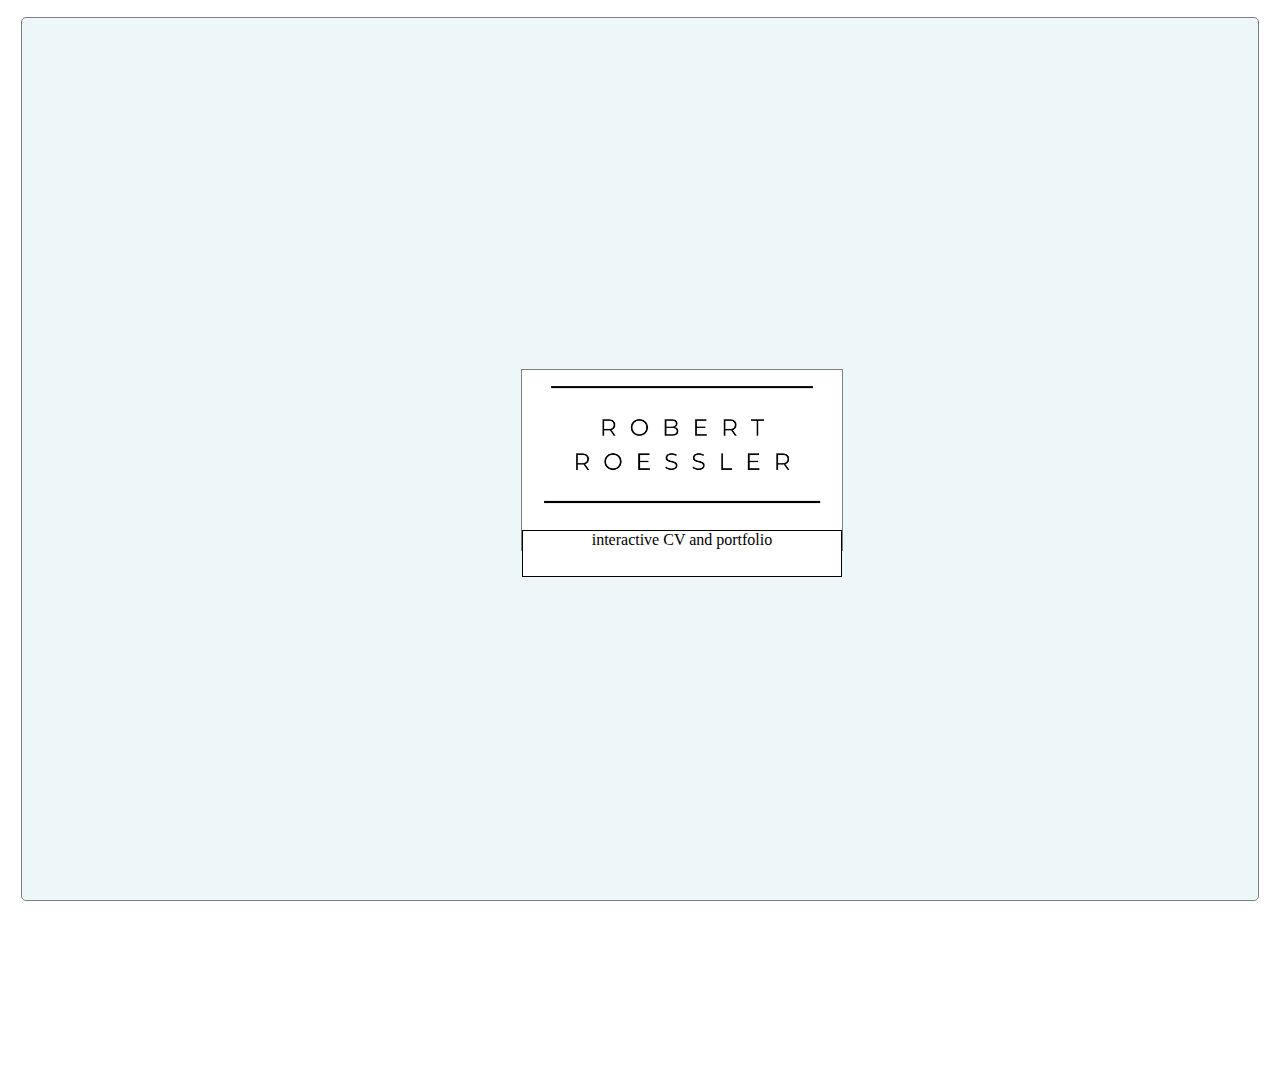
==== index.html @ 866c6b83 "teaching sidebar" ====
<html>
    <head>
        <title>RR</title>
        <link rel="shortcut icon" href="{{ url_for('static', filename='favicon.ico') }}">

        <!-- fonts -->
        <link rel="preconnect" href="https://fonts.googleapis.com">
        <link rel="preconnect" href="https://fonts.gstatic.com" crossorigin>
        <link href="https://fonts.googleapis.com/css2?family=Montserrat:wght@200&display=swap" rel="stylesheet">



        <!-- libs-->
        <link href="https://cdn.jsdelivr.net/npm/bootstrap@5.2.3/dist/css/bootstrap.min.css" rel="stylesheet" integrity="sha384-rbsA2VBKQhggwzxH7pPCaAqO46MgnOM80zW1RWuH61DGLwZJEdK2Kadq2F9CUG65" crossorigin="anonymous">

        <!-- own styles -->
        <link rel="stylesheet" href="static/css/grid.css" crossorigin="anonymous">
        <link rel="stylesheet" href="static/css/fonts.css" crossorigin="anonymous">
        <link rel="stylesheet" href="static/css/styles.css" crossorigin="anonymous">


    </head>


    <body>
        <!-- Wrapper for entire App -->
        <div class="container-fluid" id="wrapper" style="height: 100vh;padding: 1vh 1vw">
            <div class="row" style="border: thin solid grey; border-radius: 5px; height: 98vh; background: #EDF6F9">
                <div class="col-3">
                    <div class="row">
                        <div id="logo-container">
                            <div class="row">
                                <div class="col-8 offset-2">
                                    <img src="static/img/RR.png" style="width: 100%">
                                </div>
                            </div>
                            <div class="row" id="intro-button-container">
                                <div class="col-8 offset-2">
                                    <div class="row justify-content-center intro-button" id="intro-button" onclick="provideOptions()">
                                        <span class="align-self-center"></span>
                                        interactive CV and portfolio
                                    </div>
                                    <div class="row" style="height: 0px;">
                                        <div class="col" id="left"></div>
                                        <div class="col" id="right" onclick="explore()"></div>
                                    </div>
                                </div>
                            </div>
                            <div class="row" id="cv-links" style="height: 10vh; display: none; padding: 1vh">
                                <div class="col">
                                    <div class="row" style="border: thin solid black; background: #c7c7c7; height: 100%">
                                        <div class="col-4">
                                            <div class="row justify-content-center" style="height: 100%">
                                                <img src="static/img/github_icon.png" class="cv-icon align-self-center">
                                            </div>
                                        </div>
                                        <div class="col-4">
                                            <div class="row justify-content-center" style="height: 100%">
                                                <img src="static/img/pdf_icon.png" class="cv-icon align-self-center">
                                            </div>
                                        </div>
                                        <div class="col-4">
                                            <div class="row justify-content-center" style="height: 100%">
                                                <img src="static/img/linkedin_icon.png" class="cv-icon align-self-center">
                                            </div>
                                        </div>
                                    </div>
                                </div>

                            </div>
                            <div class="row" id="teaching" style="height:35vh; display: none; padding: 1vh">
                                <div class="col">
                                    <div class="row" style="height: 100%; border: thin solid black">
                                        <div class="col">
                                            <div class="row" style="height: 15vh">
                                                <div class="col-6">
                                                    <div class="row" id="cc-container" style="height: 15vh"></div>
                                                </div>
                                                <div class="col-6">
                                                    <div class="row" id="sc-container" style="height: 15vh"></div>
                                                </div>
                                            </div>
                                            <div class="row" style="height: 15vh">bar chart with hot topics taught</div>

                                            <div class="row" style="height: 5vh">
                                                <span>click on the highlighted row to sort all taught courses by enrolled students or q-scores</span>
                                            </div>
                                        </div>
                                    </div>
                                </div>
                            </div>
                            <div class="row" id="awards"></div>
                            <div class="row" id="coursework"></div>

                        </div>
                    </div>

                </div>
                <div class="col-9">
                    <div class="row" style="height: 100%;">
                        <div id="vis-container"></div>
                    </div>
                </div>
            </div>
        </div>






        <!-- js libs -->
        <script src="https://ajax.googleapis.com/ajax/libs/jquery/3.6.1/jquery.min.js"></script>
        <script src="https://cdn.jsdelivr.net/npm/bootstrap@5.2.3/dist/js/bootstrap.bundle.min.js" integrity="sha384-kenU1KFdBIe4zVF0s0G1M5b4hcpxyD9F7jL+jjXkk+Q2h455rYXK/7HAuoJl+0I4" crossorigin="anonymous"></script>
        <script src="https://d3js.org/d3.v7.min.js"></script>


        <!-- own js -->
        <script src="/static/js/data/teaching.js"></script>
        <script src="/static/js/data/coursework.js"></script>

        <script src="/static/js/pieVis.js"></script>
        <script src="/static/js/data.js"></script>
        <script src="/static/js/vis.js"></script>
        <script src="/static/js/main.js"></script>

    </body>
</html>
---- static/css/grid.css ----
/*
    GRID COLORS
*/

#logo-container {
    left:39vw;
    top: 39vh;
    width: 25vw;
    height: 20vh;
    border: thin solid grey;
    position: relative;
    background: white;
}

#vis-container {
    width: 100%;
    height: 100%;
    padding: 0;
    margin: 0;
}
---- static/css/fonts.css ----
.degree-title {
    text-anchor: middle;
    text-align: center;
    font-size: 3vh;
    alignment-baseline: middle;
}
---- static/css/styles.css ----
.clickable :hover {
    cursor: pointer;
}

.clickable {
    cursor: pointer;
}

.intro-button {
    cursor: pointer;
    height: 5vh;
    text-align: center;
    background: white;
    border: 0.5px solid black
}

.intro-button:hover{
    height: 5vh;
    text-align: center;
    background: black;
    border: 3px solid black;
    color: white
}

.tooltip {
    position: absolute;
    text-align: center;
    font: 12px sans-serif;
    width: 15vw;
    /*  pointer-events: none;	This line needs to be removed */
}
.tooltip h3,h4 {
    text-align: left;
    font: 3.5vh sans-serif;
}
.tooltip h3 {
    font: 2vh sans-serif;
}
.tooltip h4 {
    font: 14px sans-serif;
}

.cv-icon {
    display: block;
    max-width:5vw;
    max-height:3vh;
    width: auto;
    height: auto;
}
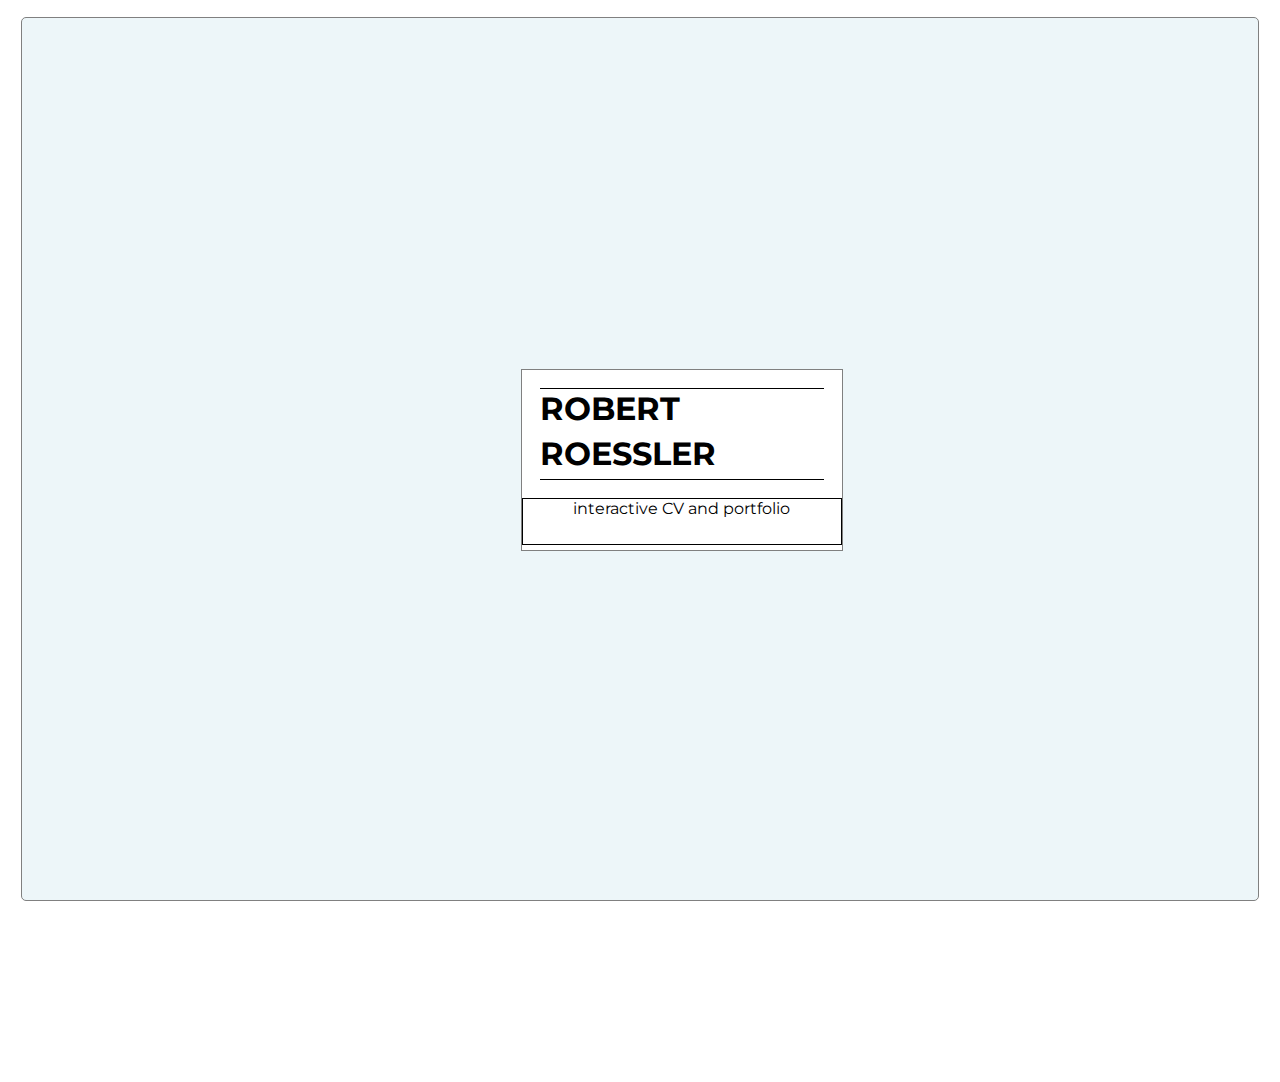
==== commit 5070daad: "awards & fellowship info box done" ====
--- a/index.html
+++ b/index.html
@@ -6,9 +6,7 @@
         <!-- fonts -->
         <link rel="preconnect" href="https://fonts.googleapis.com">
         <link rel="preconnect" href="https://fonts.gstatic.com" crossorigin>
-        <link href="https://fonts.googleapis.com/css2?family=Montserrat:wght@200&display=swap" rel="stylesheet">
-
-
+        <link href="https://fonts.googleapis.com/css2?family=Montserrat:wght@400&display=swap" rel="stylesheet">
 
         <!-- libs-->
         <link href="https://cdn.jsdelivr.net/npm/bootstrap@5.2.3/dist/css/bootstrap.min.css" rel="stylesheet" integrity="sha384-rbsA2VBKQhggwzxH7pPCaAqO46MgnOM80zW1RWuH61DGLwZJEdK2Kadq2F9CUG65" crossorigin="anonymous">
@@ -17,21 +15,36 @@
         <link rel="stylesheet" href="static/css/grid.css" crossorigin="anonymous">
         <link rel="stylesheet" href="static/css/fonts.css" crossorigin="anonymous">
         <link rel="stylesheet" href="static/css/styles.css" crossorigin="anonymous">
+    </head>
+
+    <body style="font-family: Montserrat;">
+
+        <!-- Wrapper for entire App -->
+        <div class="container-fluid" id="wrapper" style="height: 100vh;padding: 1vh 1vw">
 
 
-    </head>
-
-
-    <body>
-        <!-- Wrapper for entire App -->
-        <div class="container-fluid" id="wrapper" style="height: 100vh;padding: 1vh 1vw">
             <div class="row" style="border: thin solid grey; border-radius: 5px; height: 98vh; background: #EDF6F9">
                 <div class="col-3">
                     <div class="row">
+
                         <div id="logo-container">
                             <div class="row">
                                 <div class="col-8 offset-2">
-                                    <img src="static/img/RR.png" style="width: 100%">
+                                    <div class="row" style="padding: 2vh">
+                                        <div class="col">
+                                            <div class="row" style="border-top: thin solid black; border-bottom: thin solid black">
+                                                <div class="col" style="font-weight: bold; font-family: Montserrat; font-size: 2em ">
+                                                    <div class="row justify-content-center" style="height: 5vh">
+                                                        <span class="align-self-center" style="text-align: center">ROBERT</span>
+                                                    </div>
+                                                    <div class="row justify-content-center" style="height: 5vh">
+                                                        <span class="align-self-center" style="text-align: center">ROESSLER</span>
+                                                    </div>
+                                                </div>
+                                            </div>
+                                        </div>
+                                    </div>
+<!--                                    <img src="static/img/RR.png" style="width: 100%">-->
                                 </div>
                             </div>
                             <div class="row" id="intro-button-container">
@@ -46,52 +59,40 @@
                                     </div>
                                 </div>
                             </div>
-                            <div class="row" id="cv-links" style="height: 10vh; display: none; padding: 1vh">
+                        </div>
+                        <div style="top: 15vh; height: 79vh; width: 24.75vw; position: absolute; background: transparent">
+                            <div class="row" id="cv-links" style="height: 10vh; padding: 1vh; background: transparent; opacity: 0">
                                 <div class="col">
-                                    <div class="row" style="border: thin solid black; background: #c7c7c7; height: 100%">
+                                    <div class="row" style="border: thin solid black; background: #e7e7e7; height: 100%">
                                         <div class="col-4">
                                             <div class="row justify-content-center" style="height: 100%">
-                                                <img src="static/img/github_icon.png" class="cv-icon align-self-center">
+                                                <a class="cv-icon align-self-center" href="https://github.com/rob3rtroessler" target="_blank">
+                                                    <img id="github-icon" src="static/img/github_icon.png" class="cv-icon align-self-center">
+                                                </a>
                                             </div>
                                         </div>
                                         <div class="col-4">
                                             <div class="row justify-content-center" style="height: 100%">
-                                                <img src="static/img/pdf_icon.png" class="cv-icon align-self-center">
+                                                <a class="cv-icon align-self-center" href="/static/data/docs/RR_resume.pdf" target="_blank">
+                                                    <img id="adobe-icon" src="static/img/pdf_icon.png" class="cv-icon align-self-center">
+                                                </a>
                                             </div>
                                         </div>
                                         <div class="col-4">
                                             <div class="row justify-content-center" style="height: 100%">
-                                                <img src="static/img/linkedin_icon.png" class="cv-icon align-self-center">
-                                            </div>
-                                        </div>
-                                    </div>
-                                </div>
-
-                            </div>
-                            <div class="row" id="teaching" style="height:35vh; display: none; padding: 1vh">
-                                <div class="col">
-                                    <div class="row" style="height: 100%; border: thin solid black">
-                                        <div class="col">
-                                            <div class="row" style="height: 15vh">
-                                                <div class="col-6">
-                                                    <div class="row" id="cc-container" style="height: 15vh"></div>
-                                                </div>
-                                                <div class="col-6">
-                                                    <div class="row" id="sc-container" style="height: 15vh"></div>
-                                                </div>
-                                            </div>
-                                            <div class="row" style="height: 15vh">bar chart with hot topics taught</div>
-
-                                            <div class="row" style="height: 5vh">
-                                                <span>click on the highlighted row to sort all taught courses by enrolled students or q-scores</span>
+                                                <a class="cv-icon align-self-center" href="https://www.linkedin.com/in/robert-roessler/" target="_blank">
+                                                    <img id="linkedin-icon" src="static/img/linkedin_icon.png" class="cv-icon align-self-center">
+                                                </a>
                                             </div>
                                         </div>
                                     </div>
                                 </div>
                             </div>
-                            <div class="row" id="awards"></div>
-                            <div class="row" id="coursework"></div>
+                            <div class="row" id="text-box" style="padding: 1vh; opacity: 0">
+                                <div class="col" id="text-box-inner">
 
+                                </div>
+                            </div>
                         </div>
                     </div>
 
@@ -102,6 +103,7 @@
                     </div>
                 </div>
             </div>
+
         </div>
 
 
@@ -116,10 +118,11 @@
 
 
         <!-- own js -->
+        <script src="static/js/teachinginfo.js"></script>
         <script src="/static/js/data/teaching.js"></script>
         <script src="/static/js/data/coursework.js"></script>
 
-        <script src="/static/js/pieVis.js"></script>
+        <script src="/static/js/generators.js"></script>
         <script src="/static/js/data.js"></script>
         <script src="/static/js/vis.js"></script>
         <script src="/static/js/main.js"></script>
--- a/static/css/styles.css
+++ b/static/css/styles.css
@@ -40,10 +40,53 @@
     font: 14px sans-serif;
 }
 
+#lockedIcon {
+    position: absolute;
+    text-align: center;
+    font: 12px sans-serif;
+}
+
+#course-work-sort-button{
+    fill: white;
+    stroke: black;
+}
+
+#course-work-sort-button:hover{
+    fill: green;
+    stroke: black;
+}
+
+
+
+/*ICONS*/
+
+
 .cv-icon {
     display: block;
     max-width:5vw;
     max-height:3vh;
     width: auto;
     height: auto;
+    transition: all 0.5s ease-in-out;
+}
+
+
+#github-icon:hover {
+    content: url("/static/img/github_icon_hover.png");
+    cursor: pointer;
+}
+
+#adobe-icon:hover {
+    content: url("/static/img/pdf_icon_red.png");
+    cursor: pointer;
+}
+
+#linkedin-icon:hover {
+    content: url("/static/img/linkedin_icon_blue.png");
+    cursor: pointer;
+}
+
+
+.presentation {
+    fill: red
 }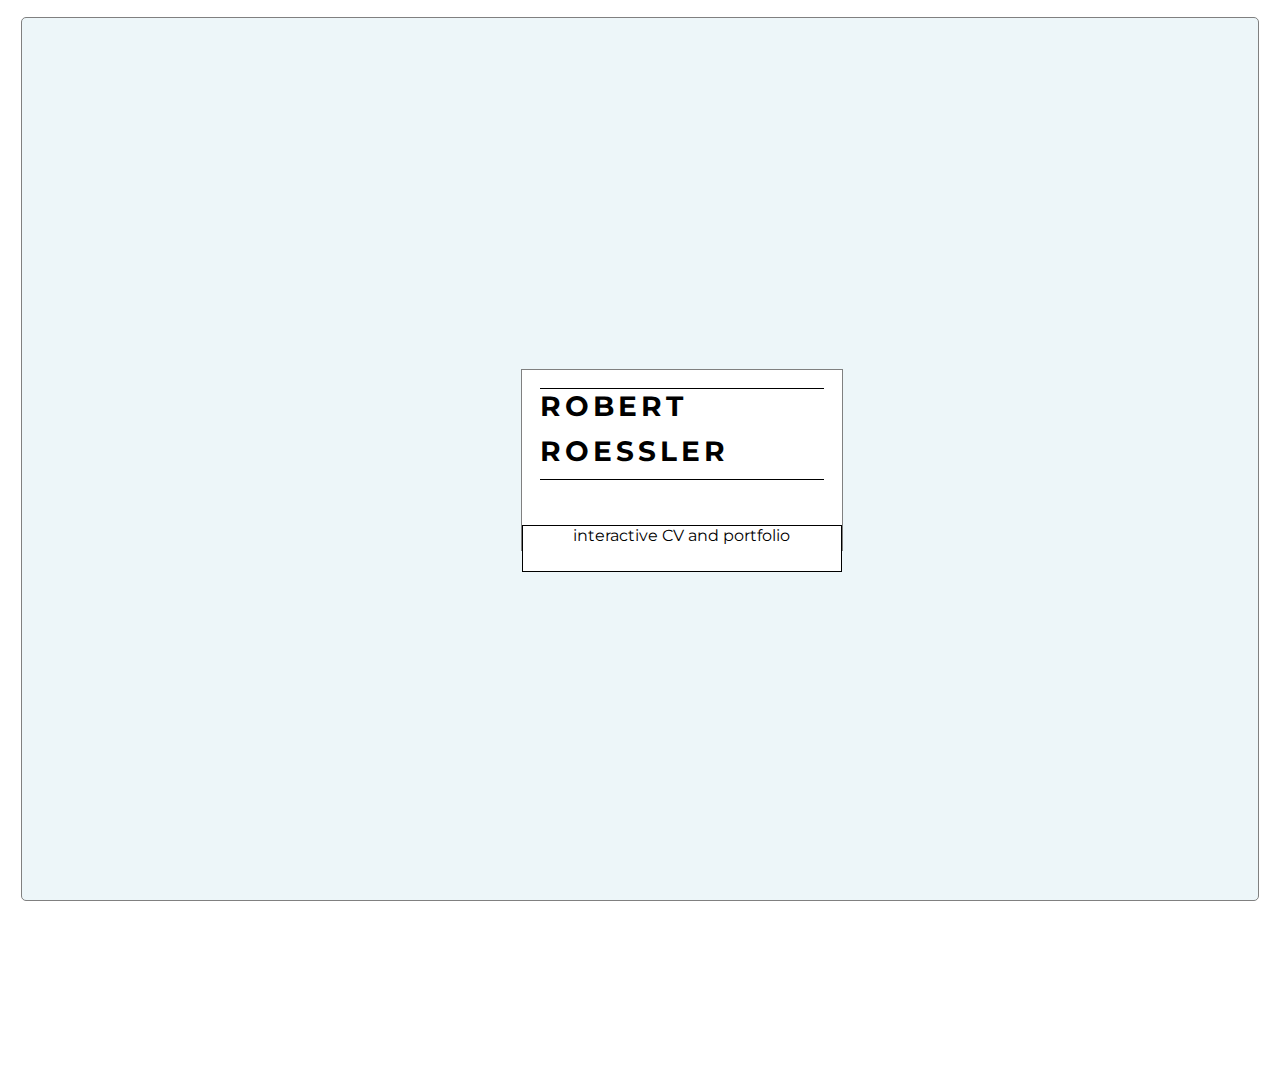
==== commit 53eafad8: "included research highlights" ====
--- a/index.html
+++ b/index.html
@@ -33,7 +33,7 @@
                                     <div class="row" style="padding: 2vh">
                                         <div class="col">
                                             <div class="row" style="border-top: thin solid black; border-bottom: thin solid black">
-                                                <div class="col" style="font-weight: bold; font-family: Montserrat; font-size: 2em ">
+                                                <div class="col" style="font-weight: bold; font-family: Montserrat; letter-spacing: 4px;  font-size: 1.75em ">
                                                     <div class="row justify-content-center" style="height: 5vh">
                                                         <span class="align-self-center" style="text-align: center">ROBERT</span>
                                                     </div>
@@ -47,7 +47,7 @@
 <!--                                    <img src="static/img/RR.png" style="width: 100%">-->
                                 </div>
                             </div>
-                            <div class="row" id="intro-button-container">
+                            <div class="row" id="intro-button-container" style="margin-top: 3vh; height: 5vh">
                                 <div class="col-8 offset-2">
                                     <div class="row justify-content-center intro-button" id="intro-button" onclick="provideOptions()">
                                         <span class="align-self-center"></span>
